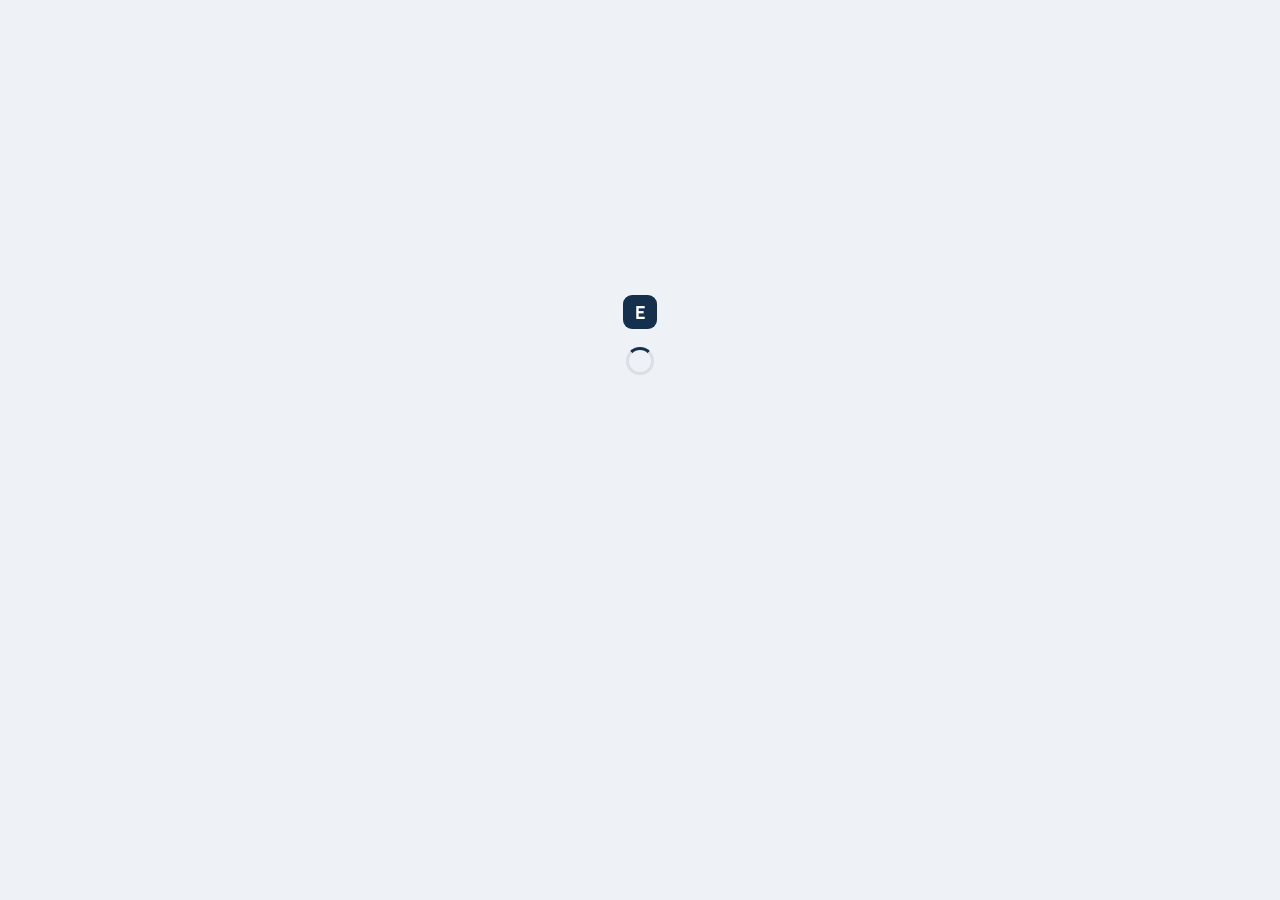
==== index.html @ 11abc01f "Add files via upload" ====
<!DOCTYPE html>
<html lang="tr">
<head>
  <meta charset="utf-8">
  <meta name="viewport" content="width=device-width, initial-scale=1, viewport-fit=cover">
  <meta name="theme-color" content="#14304D">
  <meta name="color-scheme" content="light">
  <title>Evodak Görev Paneli</title>
  <link rel="icon" href="data:image/svg+xml,%3Csvg xmlns=%27http://www.w3.org/2000/svg%27 viewBox=%270 0 32 32%27%3E%3Crect width=%2732%27 height=%2732%27 rx=%277%27 fill=%27%2314304D%27/%3E%3Ctext x=%2716%27 y=%2723%27 font-family=%27Arial%27 font-weight=%27700%27 font-size=%2720%27 fill=%27white%27 text-anchor=%27middle%27%3EE%3C/text%3E%3C/svg%3E">
  <link rel="preconnect" href="https://fonts.googleapis.com">
  <link rel="preconnect" href="https://fonts.gstatic.com" crossorigin>
  <link href="https://fonts.googleapis.com/css2?family=Manrope:wght@400;500;600;700;800&display=swap" rel="stylesheet">
  <link rel="stylesheet" href="./styles.css">
  <script src="./xlsx.full.min.js" defer></script>
  <script type="module" src="./js/main.js"></script>
</head>
<body>
  <a class="skip-link" href="#main">İçeriğe geç</a>
  <header class="topbar" id="topbar" hidden></header>
  <main id="main" tabindex="-1">
    <div class="boot" role="status" aria-live="polite">
      <div class="logo-mark" aria-hidden="true">E</div>
      <div class="spinner" aria-hidden="true"></div>
    </div>
  </main>
  <div id="toasts" class="toasts" aria-live="polite" aria-atomic="false"></div>
  <noscript>Bu panel JavaScript gerektirir. / This panel requires JavaScript.</noscript>
</body>
</html>
---- styles.css ----
/* Evodak Görev Paneli – temel stiller */
:root {
  --navy: #14304D;
  --navy-2: #1d4268;
  --bg: #EEF1F5;
  --card: #ffffff;
  --text: #1a2433;
  --muted: #5d6b7c;
  --line: #d9dfe7;
  --green: #1F7A6A;
  --green-bg: #e3f2ef;
  --amber: #B9770E;
  --amber-bg: #fbf0dc;
  --red: #B3402F;
  --red-bg: #f8e4e0;
  --blue-bg: #e4ecf5;
  --radius: 10px;
  --shadow: 0 1px 2px rgba(20, 48, 77, .06), 0 2px 8px rgba(20, 48, 77, .06);
  --focus: 0 0 0 3px rgba(31, 122, 106, .45);
  --safe-top: env(safe-area-inset-top, 0px);
  --safe-bottom: env(safe-area-inset-bottom, 0px);
  --safe-left: env(safe-area-inset-left, 0px);
  --safe-right: env(safe-area-inset-right, 0px);
}

* { box-sizing: border-box; }
html { -webkit-text-size-adjust: 100%; }
body {
  margin: 0; min-height: 100vh; background: var(--bg); color: var(--text);
  font-family: Manrope, system-ui, -apple-system, "Segoe UI", Roboto, sans-serif; font-size: 15px; line-height: 1.5;
  overflow-x: hidden;
}
a { color: var(--navy-2); }
button, input, select, textarea { font: inherit; color: inherit; }
:focus-visible { outline: none; box-shadow: var(--focus); border-radius: 6px; }
[hidden] { display: none !important; }
.sr-only { position: absolute; width: 1px; height: 1px; overflow: hidden; clip: rect(0 0 0 0); white-space: nowrap; }
.skip-link { position: absolute; left: -999px; top: 8px; background: var(--card); padding: 8px 12px; z-index: 100; }
.skip-link:focus { left: 8px; }

.h1 { font-size: 1.6rem; font-weight: 800; margin: 0 0 4px; letter-spacing: -.01em; }
.h2 { font-size: 1.15rem; font-weight: 700; margin: 0 0 12px; }
.h3 { font-size: .8rem; font-weight: 700; margin: 0 0 6px; text-transform: uppercase; letter-spacing: .04em; color: var(--muted); }
.muted { color: var(--muted); }
.small { font-size: .85rem; }
.pre { white-space: pre-wrap; margin: 0; }
.tone-green-text { color: var(--green); }
.tone-red-text { color: var(--red); }

/* Simgeler */
.icon { display: inline-flex; flex: none; vertical-align: -3px; }
.icon svg { display: block; }
.icon-lg svg { width: 40px; height: 40px; }
.rot90 svg { transform: rotate(90deg); }

/* Logo */
.logo-mark {
  width: 34px; height: 34px; border-radius: 9px; background: var(--navy); color: #fff;
  display: inline-grid; place-items: center; font-weight: 800; font-size: 18px; flex: none;
}

/* Açılış */
.boot { min-height: 70vh; display: grid; place-content: center; justify-items: center; gap: 18px; }
.spinner {
  width: 28px; height: 28px; border-radius: 50%; border: 3px solid var(--line); border-top-color: var(--navy);
  animation: spin .8s linear infinite;
}
@keyframes spin { to { transform: rotate(360deg); } }

/* Üst bar */
.topbar {
  position: sticky; top: 0; z-index: 20; background: var(--navy); color: #fff;
  display: flex; align-items: center; gap: 16px;
  padding: calc(8px + var(--safe-top)) calc(16px + var(--safe-right)) 8px calc(16px + var(--safe-left));
}
.brand { display: flex; align-items: center; gap: 10px; color: #fff; text-decoration: none; font-weight: 800; }
.brand .logo-mark { background: #fff; color: var(--navy); width: 30px; height: 30px; font-size: 16px; }
.nav { display: flex; gap: 4px; flex: 1; min-width: 0; }
.nav-link {
  display: inline-flex; align-items: center; gap: 6px; padding: 8px 12px; border-radius: 8px;
  color: rgba(255, 255, 255, .8); text-decoration: none; font-weight: 600; white-space: nowrap;
}
.nav-link:hover { background: rgba(255, 255, 255, .08); color: #fff; }
.nav-link.active { background: rgba(255, 255, 255, .15); color: #fff; }
.topbar-right { display: flex; align-items: center; gap: 6px; }
.user-name { font-weight: 600; margin-right: 6px; opacity: .9; }
.icon-btn {
  min-width: 40px; height: 40px; border-radius: 8px; border: 0; background: transparent; color: #fff;
  display: inline-grid; place-items: center; cursor: pointer; font-weight: 800; padding: 0 8px;
}
.icon-btn:hover { background: rgba(255, 255, 255, .12); }

/* Sayfa */
main { padding: 20px calc(16px + var(--safe-right)) calc(32px + var(--safe-bottom)) calc(16px + var(--safe-left)); }
main:focus { outline: none; }
.page { max-width: 1280px; margin: 0 auto; }
.page-narrow { max-width: 860px; }
.page-head { display: flex; align-items: baseline; justify-content: space-between; gap: 12px; flex-wrap: wrap; }
.count { margin: 0; }

/* Kart ve kutular */
.card { background: var(--card); border-radius: var(--radius); box-shadow: var(--shadow); padding: 18px; margin: 14px 0; }
.row-between { display: flex; align-items: center; justify-content: space-between; gap: 12px; flex-wrap: wrap; }
.notice {
  display: flex; gap: 10px; align-items: flex-start; padding: 12px 14px; border-radius: var(--radius);
  background: var(--blue-bg); margin: 14px 0;
}
.notice p { margin: 0; }
.notice-warn { background: var(--amber-bg); }
.notice-warn > .icon { color: var(--amber); }
.notice-error { background: var(--red-bg); color: #6b2216; }
.notice-ok { background: var(--green-bg); }
.state { text-align: center; padding: 48px 16px; display: grid; justify-items: center; gap: 10px; }
.state p { margin: 0; max-width: 520px; }
.state-error { color: var(--red); }
.state-error p { color: var(--text); }

/* Düğmeler */
.btn {
  display: inline-flex; align-items: center; justify-content: center; gap: 8px;
  min-height: 42px; padding: 8px 16px; border-radius: 8px; border: 1px solid var(--line);
  background: var(--card); color: var(--text); font-weight: 700; cursor: pointer; text-decoration: none;
}
.btn:hover { border-color: #b7c1cd; }
.btn:disabled { opacity: .6; cursor: progress; }
.btn-primary { background: var(--navy); border-color: var(--navy); color: #fff; }
.btn-primary:hover { background: var(--navy-2); }
.btn-danger { background: var(--red); border-color: var(--red); color: #fff; }
.btn-danger-outline { color: var(--red); border-color: #e3b8b0; }
.btn-link { background: none; border: 0; color: var(--navy-2); text-decoration: underline; min-height: 40px; padding: 4px; font-weight: 600; cursor: pointer; }
.btn-block { width: 100%; }
.actions { display: flex; gap: 10px; justify-content: flex-end; flex-wrap: wrap; margin-top: 18px; }
.sticky-actions { position: sticky; bottom: 0; background: var(--bg); padding: 12px 0 calc(12px + var(--safe-bottom)); }

/* Form */
.form { display: grid; gap: 14px; margin-top: 18px; }
.field { display: grid; gap: 6px; }
.field label { font-weight: 600; font-size: .9rem; }
.input {
  width: 100%; min-height: 42px; padding: 8px 12px; border: 1px solid var(--line); border-radius: 8px;
  background: var(--card); font-size: 16px;
}
.input:focus-visible { border-color: var(--green); }
select.input { cursor: pointer; }
.check { display: inline-flex; align-items: center; gap: 8px; font-weight: 500 !important; font-size: .85rem; cursor: pointer; }
.check input { width: 18px; height: 18px; }
.form-msg { margin: 0; min-height: 1.2em; font-weight: 600; }
.form-msg-error { color: var(--red); }
.form-msg-ok { color: var(--green); }

/* Giriş */
.auth-wrap { min-height: calc(100vh - 60px); display: grid; place-items: center; }
.auth-card { width: 100%; max-width: 420px; background: var(--card); border-radius: 14px; box-shadow: var(--shadow); padding: 28px; }
.auth-brand { display: flex; align-items: center; gap: 10px; font-weight: 800; color: var(--navy); margin-bottom: 22px; }

/* Araç çubuğu */
.toolbar { display: grid; grid-template-columns: minmax(220px, 1fr) minmax(180px, 280px) minmax(150px, 200px); gap: 10px; margin: 14px 0; }
.search-wrap { position: relative; }
.search-wrap .icon { position: absolute; left: 12px; top: 12px; color: var(--muted); }
.search-wrap .input { padding-left: 38px; }

/* Görev tablosu */
.table-wrap { background: var(--card); border-radius: var(--radius); box-shadow: var(--shadow); overflow: auto; max-height: calc(100vh - 230px); }
.task-table, .simple-table { width: 100%; border-collapse: collapse; }
.task-table th, .simple-table th {
  position: sticky; top: 0; z-index: 1; background: #f6f8fa; text-align: left; font-size: .75rem;
  text-transform: uppercase; letter-spacing: .04em; color: var(--muted); padding: 10px 12px; border-bottom: 1px solid var(--line);
}
.task-table td, .simple-table td { padding: 10px 12px; border-bottom: 1px solid #edf0f4; vertical-align: top; }
.task-row:hover { background: #fafbfd; }
.task-row.is-overdue .c-no { box-shadow: inset 3px 0 0 var(--red); }
.task-row.is-done .row-toggle span { text-decoration: line-through; color: var(--muted); }
.c-no { width: 56px; color: var(--muted); font-variant-numeric: tabular-nums; }
.c-title { min-width: 260px; }
.c-project { max-width: 220px; font-size: .9rem; }
.c-progress { width: 130px; }
.row-toggle {
  display: inline-flex; align-items: flex-start; gap: 4px; background: none; border: 0; padding: 0; margin: 0 0 0 -4px;
  text-align: left; font-weight: 700; cursor: pointer; color: var(--text);
}
.row-toggle .icon { margin-top: 3px; color: var(--muted); }
.sub { font-size: .8rem; margin-left: 18px; }
.detail-row td { background: #f9fafc; }
.detail { display: grid; gap: 14px; padding: 4px 6px 8px 22px; }
.meta { display: grid; grid-template-columns: max-content 1fr; gap: 4px 16px; margin: 0; }
.meta dt { color: var(--muted); font-size: .85rem; }
.meta dd { margin: 0; font-weight: 600; }
.checklist { list-style: none; padding: 0; margin: 0; display: grid; gap: 6px; }
.checklist li { display: flex; gap: 8px; align-items: flex-start; }
.checklist li .icon { margin-top: 2px; color: var(--muted); }
.checklist li.done .icon { color: var(--green); }
.checklist li.done > span { text-decoration: line-through; color: var(--muted); }
.refs { list-style: none; padding: 0; margin: 0; display: grid; gap: 4px; }
.refs a, .refs span { display: inline-flex; gap: 6px; align-items: center; word-break: break-all; }

/* Rozetler */
.badge { display: inline-flex; align-items: center; gap: 5px; padding: 3px 9px 3px 6px; border-radius: 999px; font-size: .8rem; font-weight: 700; white-space: nowrap; }
.badge .icon svg { width: 15px; height: 15px; }
.status-todo { background: #eef1f5; color: #3d4b5c; }
.status-in_progress { background: var(--amber-bg); color: #7d5009; }
.status-waiting { background: var(--blue-bg); color: var(--navy-2); }
.status-blocked { background: var(--red-bg); color: var(--red); }
.status-done { background: var(--green-bg); color: var(--green); }
.status-cancelled { background: #eceef1; color: #6c7682; text-decoration: line-through; }
.prio { display: inline-flex; align-items: center; gap: 4px; font-size: .85rem; font-weight: 700; white-space: nowrap; }
.prio .icon svg { width: 15px; height: 15px; }
.prio-urgent { color: var(--red); }
.prio-high { color: var(--amber); }
.prio-medium { color: var(--muted); }
.prio-low { color: #7d8a99; font-weight: 600; }
.chip { display: inline-flex; align-items: center; gap: 4px; font-size: .75rem; font-weight: 600; padding: 1px 7px; border-radius: 999px; background: #eef1f5; color: var(--muted); width: max-content; }
.chip .icon svg { width: 13px; height: 13px; }
.due { display: grid; gap: 3px; font-size: .9rem; white-space: nowrap; }
.due-tag { display: inline-flex; align-items: center; gap: 4px; font-size: .75rem; font-weight: 700; }
.due-tag .icon svg { width: 13px; height: 13px; }
.due-overdue { color: var(--red); }
.due-soon { color: var(--amber); }
.due-normal { color: var(--muted); }

/* İlerleme */
.progress { display: flex; align-items: center; gap: 8px; }
.progress-track { flex: 1; height: 7px; background: #e6eaef; border-radius: 99px; overflow: hidden; min-width: 50px; }
.progress-fill { height: 100%; background: var(--green); border-radius: 99px; }
.progress-text { font-size: .8rem; font-weight: 700; color: var(--muted); width: 36px; text-align: right; font-variant-numeric: tabular-nums; }

/* İçe aktarma */
.dropzone {
  display: grid; justify-items: center; gap: 12px; padding: 36px 16px; margin: 18px 0; border: 2px dashed #b9c4d1;
  border-radius: 14px; background: var(--card); cursor: pointer; text-align: center; color: var(--navy);
}
.dropzone.drag, .dropzone:hover { border-color: var(--green); background: #f6fbfa; }
input[type=file]:focus-visible + .dropzone { box-shadow: var(--focus); }
.stats { display: grid; grid-template-columns: repeat(4, 1fr); gap: 10px; margin: 16px 0; }
.stat { background: var(--card); border-radius: var(--radius); box-shadow: var(--shadow); padding: 14px; display: grid; gap: 2px; border-top: 3px solid var(--line); }
.stat-value { font-size: 1.6rem; font-weight: 800; font-variant-numeric: tabular-nums; }
.stat-label { color: var(--muted); font-size: .85rem; font-weight: 600; }
.stats-small .stat-value { font-size: 1.15rem; }
.tone-green { border-top-color: var(--green); }
.tone-amber { border-top-color: var(--amber); }
.tone-red { border-top-color: var(--red); }
.tone-red .stat-value { color: var(--red); }
.details { background: var(--card); border-radius: var(--radius); box-shadow: var(--shadow); margin: 12px 0; }
.details summary { padding: 12px 16px; cursor: pointer; font-weight: 700; }
.details .table-wrap { box-shadow: none; border-radius: 0; max-height: 420px; }

/* Bildirim balonları ve pencere */
.toasts { position: fixed; z-index: 50; left: 50%; transform: translateX(-50%); bottom: calc(16px + var(--safe-bottom)); display: grid; gap: 8px; width: min(92vw, 460px); }
.toast { display: flex; align-items: center; gap: 10px; background: var(--navy); color: #fff; padding: 10px 10px 10px 14px; border-radius: 10px; box-shadow: 0 6px 20px rgba(0, 0, 0, .2); }
.toast-text { flex: 1; }
.toast-ok { background: var(--green); }
.toast-error { background: var(--red); }
.toast .btn-link { color: #fff; }
.toast-close { background: none; border: 0; color: #fff; cursor: pointer; min-width: 32px; min-height: 32px; display: grid; place-items: center; }
.dialog { border: 0; border-radius: 14px; padding: 22px; max-width: min(92vw, 440px); box-shadow: 0 10px 40px rgba(0, 0, 0, .25); }
.dialog::backdrop { background: rgba(20, 48, 77, .4); }
.dialog p { margin: 0 0 8px; }
.dialog-actions { display: flex; gap: 10px; justify-content: flex-end; margin-top: 16px; }

/* Telefon */
@media (max-width: 700px) {
  main { padding-top: 14px; }
  .brand-text, .user-name, .nav-text { display: none; }
  .topbar { gap: 8px; }
  .nav { justify-content: center; }
  .nav-link { padding: 10px 14px; }
  .h1 { font-size: 1.35rem; }
  .toolbar { grid-template-columns: 1fr 1fr; }
  .toolbar .search-wrap { grid-column: 1 / -1; }
  .stats { grid-template-columns: repeat(2, 1fr); }

  /* Tablo -> kart */
  .table-wrap { max-height: none; overflow: visible; background: transparent; box-shadow: none; }
  .task-table thead { display: none; }
  .task-table, .task-table tbody { display: block; }
  .task-table tr.task-row {
    display: grid; grid-template-columns: 1fr auto; gap: 6px 10px; background: var(--card); border-radius: var(--radius);
    box-shadow: var(--shadow); padding: 12px 14px; margin-bottom: 10px; position: relative;
  }
  .task-table tr.task-row.is-overdue { box-shadow: inset 4px 0 0 var(--red), var(--shadow); }
  .task-table td { display: block; padding: 0; border: 0; min-width: 0; }
  .task-table .c-no { display: none; }
  .task-table .c-title { grid-column: 1 / -1; min-width: 0; }
  .task-table .c-project { grid-column: 1 / -1; color: var(--muted); font-size: .8rem; max-width: none; }
  .task-table .c-status { grid-column: 1; }
  .task-table .c-prio { grid-column: 2; justify-self: end; }
  .task-table .c-due { grid-column: 1; }
  .task-table .c-progress { grid-column: 2; width: 120px; align-self: end; }
  .task-row.is-overdue .c-no { box-shadow: none; }
  .task-table tr.detail-row { display: block; background: var(--card); border-radius: var(--radius); margin: -6px 0 10px; padding: 10px; box-shadow: var(--shadow); }
  .task-table tr.detail-row td { background: none; }
  .detail { padding-left: 0; }
  .simple-table { font-size: .85rem; }
}

@media (prefers-reduced-motion: reduce) {
  *, *::before, *::after { animation-duration: .001ms !important; animation-iteration-count: 1 !important; transition-duration: .001ms !important; scroll-behavior: auto !important; }
}
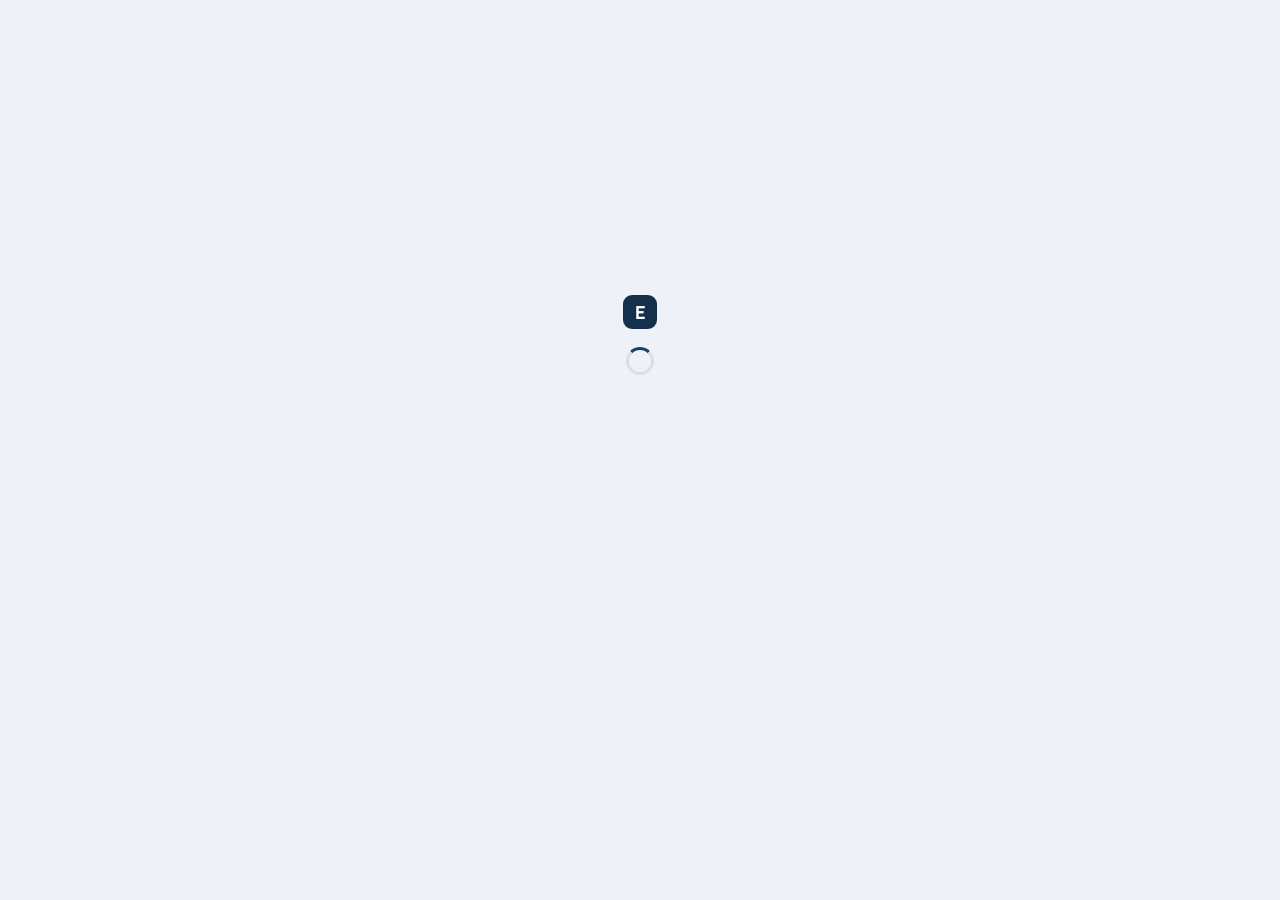
==== commit e33500b9: "Add files via upload" ====
--- a/index.html
+++ b/index.html
@@ -4,15 +4,22 @@
   <meta charset="utf-8">
   <meta name="viewport" content="width=device-width, initial-scale=1, viewport-fit=cover">
   <meta name="theme-color" content="#14304D">
-  <meta name="color-scheme" content="light">
+  <meta name="color-scheme" content="light dark">
+  <meta name="apple-mobile-web-app-capable" content="yes">
+  <meta name="mobile-web-app-capable" content="yes">
+  <meta name="apple-mobile-web-app-status-bar-style" content="black-translucent">
+  <meta name="apple-mobile-web-app-title" content="Evodak">
+  <link rel="manifest" href="./manifest.webmanifest">
+  <link rel="apple-touch-icon" href="./icon-180.png">
   <title>Evodak Görev Paneli</title>
   <link rel="icon" href="data:image/svg+xml,%3Csvg xmlns=%27http://www.w3.org/2000/svg%27 viewBox=%270 0 32 32%27%3E%3Crect width=%2732%27 height=%2732%27 rx=%277%27 fill=%27%2314304D%27/%3E%3Ctext x=%2716%27 y=%2723%27 font-family=%27Arial%27 font-weight=%27700%27 font-size=%2720%27 fill=%27white%27 text-anchor=%27middle%27%3EE%3C/text%3E%3C/svg%3E">
   <link rel="preconnect" href="https://fonts.googleapis.com">
   <link rel="preconnect" href="https://fonts.gstatic.com" crossorigin>
   <link href="https://fonts.googleapis.com/css2?family=Manrope:wght@400;500;600;700;800&display=swap" rel="stylesheet">
   <link rel="stylesheet" href="./styles.css">
+  <script>try{var m=localStorage.getItem("evodak.theme")||"system";document.documentElement.dataset.theme=(m==="dark"||(m==="system"&&matchMedia("(prefers-color-scheme: dark)").matches))?"dark":"light"}catch(e){}</script>
   <script src="./xlsx.full.min.js" defer></script>
-  <script type="module" src="./js/main.js"></script>
+  <script type="module" src="./main.js"></script>
 </head>
 <body>
   <a class="skip-link" href="#main">İçeriğe geç</a>
--- a/styles.css
+++ b/styles.css
@@ -21,6 +21,17 @@
   --safe-bottom: env(safe-area-inset-bottom, 0px);
   --safe-left: env(safe-area-inset-left, 0px);
   --safe-right: env(safe-area-inset-right, 0px);
+  --surface-2: #f6f8fa;
+  --hover: #eef1f5;
+  --line-2: #b9c4d1;
+  --amber-soft: #fffaf0;
+  --text-2: #3d4b5c;
+  --amber-text: #7d5009;
+  --muted-2: #6c7682;
+  --red-text: #6b2216;
+  --red-line: #e3b8b0;
+  --link: #1d4268;
+  --topbar: #14304D;
 }
 
 * { box-sizing: border-box; }
@@ -30,7 +41,7 @@
   font-family: Manrope, system-ui, -apple-system, "Segoe UI", Roboto, sans-serif; font-size: 15px; line-height: 1.5;
   overflow-x: hidden;
 }
-a { color: var(--navy-2); }
+a { color: var(--link); }
 button, input, select, textarea { font: inherit; color: inherit; }
 :focus-visible { outline: none; box-shadow: var(--focus); border-radius: 6px; }
 [hidden] { display: none !important; }
@@ -62,14 +73,14 @@
 /* Açılış */
 .boot { min-height: 70vh; display: grid; place-content: center; justify-items: center; gap: 18px; }
 .spinner {
-  width: 28px; height: 28px; border-radius: 50%; border: 3px solid var(--line); border-top-color: var(--navy);
+  width: 28px; height: 28px; border-radius: 50%; border: 3px solid var(--line); border-top-color: var(--link);
   animation: spin .8s linear infinite;
 }
 @keyframes spin { to { transform: rotate(360deg); } }
 
 /* Üst bar */
 .topbar {
-  position: sticky; top: 0; z-index: 20; background: var(--navy); color: #fff;
+  position: sticky; top: 0; z-index: 20; background: var(--topbar); color: #fff;
   display: flex; align-items: center; gap: 16px;
   padding: calc(8px + var(--safe-top)) calc(16px + var(--safe-right)) 8px calc(16px + var(--safe-left));
 }
@@ -108,7 +119,7 @@
 .notice p { margin: 0; }
 .notice-warn { background: var(--amber-bg); }
 .notice-warn > .icon { color: var(--amber); }
-.notice-error { background: var(--red-bg); color: #6b2216; }
+.notice-error { background: var(--red-bg); color: var(--red-text); }
 .notice-ok { background: var(--green-bg); }
 .state { text-align: center; padding: 48px 16px; display: grid; justify-items: center; gap: 10px; }
 .state p { margin: 0; max-width: 520px; }
@@ -121,13 +132,13 @@
   min-height: 42px; padding: 8px 16px; border-radius: 8px; border: 1px solid var(--line);
   background: var(--card); color: var(--text); font-weight: 700; cursor: pointer; text-decoration: none;
 }
-.btn:hover { border-color: #b7c1cd; }
+.btn:hover { border-color: var(--line-2); }
 .btn:disabled { opacity: .6; cursor: progress; }
-.btn-primary { background: var(--navy); border-color: var(--navy); color: #fff; }
+.btn-primary { background: var(--navy); border-color: var(--link); color: #fff; }
 .btn-primary:hover { background: var(--navy-2); }
 .btn-danger { background: var(--red); border-color: var(--red); color: #fff; }
-.btn-danger-outline { color: var(--red); border-color: #e3b8b0; }
-.btn-link { background: none; border: 0; color: var(--navy-2); text-decoration: underline; min-height: 40px; padding: 4px; font-weight: 600; cursor: pointer; }
+.btn-danger-outline { color: var(--red); border-color: var(--red-line); }
+.btn-link { background: none; border: 0; color: var(--link); text-decoration: underline; min-height: 40px; padding: 4px; font-weight: 600; cursor: pointer; }
 .btn-block { width: 100%; }
 .actions { display: flex; gap: 10px; justify-content: flex-end; flex-wrap: wrap; margin-top: 18px; }
 .sticky-actions { position: sticky; bottom: 0; background: var(--bg); padding: 12px 0 calc(12px + var(--safe-bottom)); }
@@ -151,7 +162,7 @@
 /* Giriş */
 .auth-wrap { min-height: calc(100vh - 60px); display: grid; place-items: center; }
 .auth-card { width: 100%; max-width: 420px; background: var(--card); border-radius: 14px; box-shadow: var(--shadow); padding: 28px; }
-.auth-brand { display: flex; align-items: center; gap: 10px; font-weight: 800; color: var(--navy); margin-bottom: 22px; }
+.auth-brand { display: flex; align-items: center; gap: 10px; font-weight: 800; color: var(--link); margin-bottom: 22px; }
 
 /* Araç çubuğu */
 .toolbar { display: grid; grid-template-columns: minmax(220px, 1fr) minmax(180px, 280px) minmax(150px, 200px); gap: 10px; margin: 14px 0; }
@@ -163,11 +174,11 @@
 .table-wrap { background: var(--card); border-radius: var(--radius); box-shadow: var(--shadow); overflow: auto; max-height: calc(100vh - 230px); }
 .task-table, .simple-table { width: 100%; border-collapse: collapse; }
 .task-table th, .simple-table th {
-  position: sticky; top: 0; z-index: 1; background: #f6f8fa; text-align: left; font-size: .75rem;
+  position: sticky; top: 0; z-index: 1; background: var(--surface-2); text-align: left; font-size: .75rem;
   text-transform: uppercase; letter-spacing: .04em; color: var(--muted); padding: 10px 12px; border-bottom: 1px solid var(--line);
 }
-.task-table td, .simple-table td { padding: 10px 12px; border-bottom: 1px solid #edf0f4; vertical-align: top; }
-.task-row:hover { background: #fafbfd; }
+.task-table td, .simple-table td { padding: 10px 12px; border-bottom: 1px solid var(--hover); vertical-align: top; }
+.task-row:hover { background: var(--surface-2); }
 .task-row.is-overdue .c-no { box-shadow: inset 3px 0 0 var(--red); }
 .task-row.is-done .row-toggle span { text-decoration: line-through; color: var(--muted); }
 .c-no { width: 56px; color: var(--muted); font-variant-numeric: tabular-nums; }
@@ -180,7 +191,7 @@
 }
 .row-toggle .icon { margin-top: 3px; color: var(--muted); }
 .sub { font-size: .8rem; margin-left: 18px; }
-.detail-row td { background: #f9fafc; }
+.detail-row td { background: var(--surface-2); }
 .detail { display: grid; gap: 14px; padding: 4px 6px 8px 22px; }
 .meta { display: grid; grid-template-columns: max-content 1fr; gap: 4px 16px; margin: 0; }
 .meta dt { color: var(--muted); font-size: .85rem; }
@@ -196,19 +207,19 @@
 /* Rozetler */
 .badge { display: inline-flex; align-items: center; gap: 5px; padding: 3px 9px 3px 6px; border-radius: 999px; font-size: .8rem; font-weight: 700; white-space: nowrap; }
 .badge .icon svg { width: 15px; height: 15px; }
-.status-todo { background: #eef1f5; color: #3d4b5c; }
-.status-in_progress { background: var(--amber-bg); color: #7d5009; }
-.status-waiting { background: var(--blue-bg); color: var(--navy-2); }
+.status-todo { background: var(--hover); color: var(--text-2); }
+.status-in_progress { background: var(--amber-bg); color: var(--amber-text); }
+.status-waiting { background: var(--blue-bg); color: var(--link); }
 .status-blocked { background: var(--red-bg); color: var(--red); }
 .status-done { background: var(--green-bg); color: var(--green); }
-.status-cancelled { background: #eceef1; color: #6c7682; text-decoration: line-through; }
+.status-cancelled { background: var(--hover); color: var(--muted-2); text-decoration: line-through; }
 .prio { display: inline-flex; align-items: center; gap: 4px; font-size: .85rem; font-weight: 700; white-space: nowrap; }
 .prio .icon svg { width: 15px; height: 15px; }
 .prio-urgent { color: var(--red); }
 .prio-high { color: var(--amber); }
 .prio-medium { color: var(--muted); }
-.prio-low { color: #7d8a99; font-weight: 600; }
-.chip { display: inline-flex; align-items: center; gap: 4px; font-size: .75rem; font-weight: 600; padding: 1px 7px; border-radius: 999px; background: #eef1f5; color: var(--muted); width: max-content; }
+.prio-low { color: var(--muted-2); font-weight: 600; }
+.chip { display: inline-flex; align-items: center; gap: 4px; font-size: .75rem; font-weight: 600; padding: 1px 7px; border-radius: 999px; background: var(--hover); color: var(--muted); width: max-content; }
 .chip .icon svg { width: 13px; height: 13px; }
 .due { display: grid; gap: 3px; font-size: .9rem; white-space: nowrap; }
 .due-tag { display: inline-flex; align-items: center; gap: 4px; font-size: .75rem; font-weight: 700; }
@@ -219,16 +230,16 @@
 
 /* İlerleme */
 .progress { display: flex; align-items: center; gap: 8px; }
-.progress-track { flex: 1; height: 7px; background: #e6eaef; border-radius: 99px; overflow: hidden; min-width: 50px; }
+.progress-track { flex: 1; height: 7px; background: var(--hover); border-radius: 99px; overflow: hidden; min-width: 50px; }
 .progress-fill { height: 100%; background: var(--green); border-radius: 99px; }
 .progress-text { font-size: .8rem; font-weight: 700; color: var(--muted); width: 36px; text-align: right; font-variant-numeric: tabular-nums; }
 
 /* İçe aktarma */
 .dropzone {
-  display: grid; justify-items: center; gap: 12px; padding: 36px 16px; margin: 18px 0; border: 2px dashed #b9c4d1;
-  border-radius: 14px; background: var(--card); cursor: pointer; text-align: center; color: var(--navy);
-}
-.dropzone.drag, .dropzone:hover { border-color: var(--green); background: #f6fbfa; }
+  display: grid; justify-items: center; gap: 12px; padding: 36px 16px; margin: 18px 0; border: 2px dashed var(--line-2);
+  border-radius: 14px; background: var(--card); cursor: pointer; text-align: center; color: var(--link);
+}
+.dropzone.drag, .dropzone:hover { border-color: var(--green); background: var(--surface-2); }
 input[type=file]:focus-visible + .dropzone { box-shadow: var(--focus); }
 .stats { display: grid; grid-template-columns: repeat(4, 1fr); gap: 10px; margin: 16px 0; }
 .stat { background: var(--card); border-radius: var(--radius); box-shadow: var(--shadow); padding: 14px; display: grid; gap: 2px; border-top: 3px solid var(--line); }
@@ -255,6 +266,319 @@
 .dialog::backdrop { background: rgba(20, 48, 77, .4); }
 .dialog p { margin: 0 0 8px; }
 .dialog-actions { display: flex; gap: 10px; justify-content: flex-end; margin-top: 16px; }
+
+/* ---------- 2. aşama: bildirimler ---------- */
+.mt { margin-top: 18px; }
+.pad { padding: 12px 16px; }
+.row-wrap { display: flex; gap: 10px; flex-wrap: wrap; align-items: center; margin: 12px 0; }
+.grid-3 { display: grid; grid-template-columns: repeat(3, minmax(0, 1fr)); gap: 12px; margin-top: 12px; }
+.input-time { max-width: 160px; }
+.tone-amber-text { color: var(--amber); }
+.btn-success { background: var(--green); border-color: var(--green); color: #fff; }
+.btn-success:hover { filter: brightness(1.08); }
+.dialog-wide { max-width: min(94vw, 520px); }
+.dialog-head { display: flex; align-items: center; gap: 12px; margin-bottom: 8px; }
+.dialog-head .h2 { margin: 0; }
+
+.test-list, .device-list { list-style: none; padding: 0; margin: 8px 0 0; display: grid; gap: 8px; }
+.test-list li { display: flex; gap: 8px; align-items: flex-start; font-weight: 600; }
+.test-list li.ok { color: var(--green); }
+.test-list li.bad { color: var(--red); }
+.device-list li { display: flex; justify-content: space-between; align-items: center; gap: 10px; padding: 10px 12px; background: var(--surface-2); border-radius: 8px; }
+.device-list .chip { margin-left: 8px; background: var(--green-bg); color: var(--green); }
+
+/* iPhone kurulum rehberi */
+.ios-guide p { margin: 0 0 10px; }
+.ios-steps { list-style: none; padding: 0; margin: 0 0 10px; display: grid; gap: 14px; }
+.ios-step { display: grid; grid-template-columns: 30px 1fr; gap: 10px; align-items: start; }
+.ios-num { width: 28px; height: 28px; border-radius: 50%; background: var(--navy); color: #fff; display: grid; place-items: center; font-weight: 800; font-size: .9rem; }
+.ios-step-title { font-weight: 700; margin: 3px 0 8px !important; }
+.ios-visual { border: 1px solid var(--line); border-radius: 12px; background: var(--surface-2); padding: 10px 12px; font-size: .85rem; }
+.ios-bar { display: flex; justify-content: space-between; align-items: center; gap: 10px; }
+.ios-url { background: var(--hover); border-radius: 8px; padding: 4px 10px; color: var(--muted); overflow: hidden; text-overflow: ellipsis; white-space: nowrap; }
+.ios-icon { display: inline-flex; padding: 4px; border-radius: 8px; }
+.ios-bar .ios-icon { background: #dce9fb; box-shadow: 0 0 0 2px #0a84ff; }
+.ios-menu { padding: 0; overflow: hidden; }
+.ios-menu-row { padding: 9px 12px; border-bottom: 1px solid var(--line); display: flex; justify-content: space-between; align-items: center; }
+.ios-menu-row:last-child { border-bottom: 0; }
+.ios-menu-hl { background: #dce9fb; font-weight: 700; box-shadow: inset 3px 0 0 #0a84ff; }
+.ios-add { display: flex; justify-content: space-between; align-items: center; }
+.ios-blue { color: #0a84ff; font-weight: 800; padding: 2px 8px; border-radius: 6px; box-shadow: 0 0 0 2px #0a84ff; }
+.ios-home { display: flex; flex-direction: column; align-items: center; gap: 4px; width: max-content; }
+
+/* Zil ve bildirim merkezi */
+.bell-wrap { position: relative; }
+.bell { position: relative; }
+.bell-badge {
+  position: absolute; top: 3px; right: 2px; min-width: 18px; height: 18px; padding: 0 5px; border-radius: 9px;
+  background: var(--red); color: #fff; font-size: 11px; font-weight: 800; display: grid; place-items: center; line-height: 1;
+}
+.inbox-panel {
+  position: absolute; right: 0; top: calc(100% + 8px); width: min(92vw, 380px); max-height: 70vh; overflow: auto;
+  background: var(--card); color: var(--text); border-radius: 12px; box-shadow: 0 12px 32px rgba(20, 48, 77, .25); z-index: 40;
+}
+.inbox-head { display: flex; justify-content: space-between; align-items: center; padding: 8px 8px 8px 16px; border-bottom: 1px solid var(--line); position: sticky; top: 0; background: var(--card); }
+.inbox-list { list-style: none; margin: 0; padding: 0; }
+.inbox-list li button {
+  width: 100%; text-align: left; background: none; border: 0; border-bottom: 1px solid var(--hover); padding: 10px 16px;
+  display: grid; gap: 2px; cursor: pointer;
+}
+.inbox-list li button:hover { background: var(--surface-2); }
+.inbox-list li.unread button { box-shadow: inset 3px 0 0 var(--amber); background: var(--amber-soft); }
+.inbox-title { font-weight: 700; }
+
+@media (max-width: 700px) {
+  .grid-3 { grid-template-columns: 1fr; }
+  .input-time { max-width: none; }
+  .inbox-panel { position: fixed; left: 4vw; right: 4vw; width: auto; top: calc(56px + var(--safe-top)); }
+}
+
+/* ---------- 3. aşama: görev ekranları ---------- */
+.icon-sm svg { width: 14px; height: 14px; }
+.hide-mobile { }
+.toolbar-3 { grid-template-columns: minmax(220px, 1fr) auto auto; }
+.quick { display: flex; gap: 6px; flex-wrap: wrap; margin: 10px 0 0; }
+.quick-btn {
+  display: inline-flex; align-items: center; gap: 6px; min-height: 36px; padding: 4px 12px; border-radius: 999px;
+  border: 1px solid var(--line); background: var(--card); font-weight: 700; font-size: .9rem; cursor: pointer; color: var(--text);
+}
+.quick-btn.active { background: var(--navy); border-color: var(--link); color: #fff; }
+.quick-n { display: inline-grid; place-items: center; min-width: 22px; height: 20px; padding: 0 6px; border-radius: 10px; background: var(--hover); color: var(--muted); font-size: .75rem; font-weight: 800; }
+.quick-btn.active .quick-n { background: rgba(255,255,255,.2); color: #fff; }
+.quick-btn.has-overdue:not(.active) .quick-n { background: var(--red-bg); color: var(--red); }
+.seg { display: inline-flex; border: 1px solid var(--line); border-radius: 8px; overflow: hidden; background: var(--card); }
+.seg-btn { display: inline-flex; align-items: center; gap: 6px; min-height: 42px; padding: 6px 12px; border: 0; background: none; cursor: pointer; font-weight: 700; color: var(--muted); }
+.seg-btn.active { background: var(--navy); color: #fff; }
+.filters { background: var(--card); border-radius: var(--radius); box-shadow: var(--shadow); padding: 14px; margin: 0 0 14px; }
+.filter-grid { display: grid; grid-template-columns: repeat(auto-fill, minmax(180px, 1fr)); gap: 10px; }
+.th-btn { background: none; border: 0; padding: 0; font: inherit; color: inherit; text-transform: inherit; letter-spacing: inherit; cursor: pointer; display: inline-flex; align-items: center; gap: 4px; }
+.row-link { color: var(--text); font-weight: 700; text-decoration: none; }
+.row-link:hover { text-decoration: underline; }
+.task-row { cursor: pointer; }
+.task-row.is-done .row-link { text-decoration: line-through; color: var(--muted); }
+.sub { margin-left: 0; display: flex; flex-wrap: wrap; gap: 6px; align-items: center; margin-top: 2px; }
+
+/* Kanban */
+.kanban { display: grid; grid-auto-flow: column; grid-auto-columns: minmax(260px, 1fr); gap: 12px; overflow-x: auto; padding-bottom: 10px; align-items: start; }
+.kcol { background: var(--hover); border-radius: 12px; padding: 8px; min-height: 120px; }
+.kcol.drop { outline: 3px dashed var(--green); outline-offset: -3px; }
+.kcol-head { display: flex; justify-content: space-between; align-items: center; padding: 4px 4px 8px; position: sticky; top: 0; }
+.kcol-list { display: grid; gap: 8px; max-height: calc(100vh - 290px); overflow-y: auto; padding: 2px; }
+.kcard { background: var(--card); border-radius: 10px; padding: 10px 12px; box-shadow: var(--shadow); display: grid; gap: 6px; }
+.kcard[draggable="true"] { cursor: grab; }
+.kcard.dragging { opacity: .5; }
+.kcard.is-overdue { box-shadow: inset 3px 0 0 var(--red), var(--shadow); }
+.kcard-title { font-weight: 700; color: var(--text); text-decoration: none; }
+.kcard-title:hover { text-decoration: underline; }
+.kcard-meta { display: flex; justify-content: space-between; align-items: center; gap: 6px; flex-wrap: wrap; }
+
+/* Yeni görev düğmesi (telefon) */
+.fab { display: none; }
+
+/* Kaydetme durumu */
+.save-status { display: inline-flex; align-items: center; gap: 6px; font-size: .8rem; font-weight: 700; padding: 4px 10px; border-radius: 999px; background: rgba(255,255,255,.12); color: #fff; white-space: nowrap; }
+.save-status .icon svg { width: 14px; height: 14px; }
+.save-saving { background: rgba(185,119,14,.9); }
+.save-offline { background: var(--muted-2); }
+.save-error { background: var(--red); }
+
+/* Görev detayı (sağdan açılan panel) */
+body.drawer-open { overflow: hidden; }
+.drawer-backdrop { position: fixed; inset: 0; z-index: 30; background: rgba(20,48,77,.35); display: flex; justify-content: flex-end; }
+.drawer {
+  width: min(720px, 100vw); height: 100%; background: var(--bg); display: flex; flex-direction: column;
+  box-shadow: -10px 0 30px rgba(0,0,0,.15); animation: slidein .18s ease-out;
+}
+@keyframes slidein { from { transform: translateX(40px); } to { transform: none; } }
+.drawer-head { display: flex; justify-content: space-between; align-items: center; gap: 10px; padding: calc(10px + var(--safe-top)) 16px 10px; background: var(--card); border-bottom: 1px solid var(--line); }
+.drawer-headinfo { display: flex; gap: 10px; align-items: center; font-weight: 700; }
+.drawer-body { flex: 1; overflow-y: auto; padding: 16px 18px calc(28px + var(--safe-bottom)); display: grid; gap: 14px; align-content: start; }
+.icon-btn-dark { min-width: 42px; height: 42px; border-radius: 8px; border: 0; background: transparent; cursor: pointer; display: grid; place-items: center; color: var(--text); }
+.icon-btn-dark:hover { background: var(--hover); }
+.title-input { font-size: 1.3rem; font-weight: 800; resize: none; overflow: hidden; line-height: 1.3; background: transparent; border-color: transparent; padding: 6px 8px; }
+.title-input:hover, .title-input:focus-visible { background: var(--card); border-color: var(--line); }
+.detail-grid { display: grid; grid-template-columns: repeat(2, minmax(0, 1fr)); gap: 12px; background: var(--card); padding: 14px; border-radius: var(--radius); box-shadow: var(--shadow); }
+.detail-grid > div:empty { display: none; }
+.field-wide { background: var(--card); padding: 14px; border-radius: var(--radius); box-shadow: var(--shadow); }
+.field-error { color: var(--red); font-size: .8rem; font-weight: 600; margin: 0; min-height: 0; }
+.field-error:empty { display: none; }
+textarea.input { resize: vertical; line-height: 1.45; }
+.conflict p { margin: 0 0 6px; }
+
+/* Kontrol listesi düzenleme */
+.checklist-edit { background: var(--card); padding: 14px; border-radius: var(--radius); box-shadow: var(--shadow); }
+.cl-list { list-style: none; padding: 0; margin: 0 0 10px; display: grid; gap: 4px; }
+.cl-item { display: grid; grid-template-columns: auto auto 1fr auto; gap: 8px; align-items: start; padding: 6px 4px; border-radius: 8px; }
+.cl-item:hover { background: var(--surface-2); }
+.cl-item.drop { box-shadow: inset 0 2px 0 var(--green); }
+.cl-item.dragging { opacity: .4; }
+.cl-grip { color: var(--line-2); cursor: grab; padding-top: 8px; }
+.cl-item input[type=checkbox] { width: 22px; height: 22px; margin-top: 8px; accent-color: var(--green); cursor: pointer; }
+.cl-texts { display: grid; gap: 0; min-width: 0; }
+.cl-text { resize: none; overflow: hidden; line-height: 1.4; font-family: inherit; display: block; }
+.cl-text, .cl-note { border: 1px solid transparent; background: transparent; border-radius: 6px; padding: 6px 8px; font-size: 16px; width: 100%; min-width: 0; }
+.cl-note { font-size: .85rem; color: var(--muted); padding-top: 0; }
+.cl-text:hover, .cl-note:hover, .cl-text:focus, .cl-note:focus { border-color: var(--line); background: var(--card); }
+.cl-item.done .cl-text { text-decoration: line-through; color: var(--muted); }
+.cl-tools { display: flex; gap: 2px; padding-top: 4px; opacity: .55; }
+.cl-item:hover .cl-tools, .cl-item:focus-within .cl-tools { opacity: 1; }
+.icon-btn-sm { width: 32px; height: 32px; border: 0; background: none; border-radius: 6px; cursor: pointer; display: grid; place-items: center; color: var(--muted); }
+.icon-btn-sm:hover:not(:disabled) { background: var(--hover); color: var(--text); }
+.icon-btn-sm:disabled { opacity: .3; cursor: default; }
+.icon-btn-sm.danger:hover { color: var(--red); }
+.cl-add { display: grid; grid-template-columns: 1fr auto; gap: 8px; }
+
+/* Geçmiş */
+.history-list { list-style: none; margin: 0; padding: 0 16px 12px; display: grid; gap: 10px; }
+.history-list li { border-left: 3px solid var(--line); padding-left: 10px; }
+.details summary { display: flex; align-items: center; gap: 8px; }
+
+@media (max-width: 700px) {
+  .hide-mobile { display: none !important; }
+  .toolbar-3 { grid-template-columns: 1fr auto; }
+  .toolbar-3 .search-wrap { grid-column: 1 / -1; }
+  .seg-text { display: none; }
+  .save-text { display: none; }
+  .save-status { padding: 6px; }
+  .fab {
+    display: grid; place-items: center; position: fixed; right: calc(18px + var(--safe-right)); bottom: calc(18px + var(--safe-bottom)); z-index: 25;
+    width: 58px; height: 58px; border-radius: 50%; border: 0; background: var(--navy); color: #fff; box-shadow: 0 8px 22px rgba(20,48,77,.35); cursor: pointer;
+  }
+  .fab .icon svg { width: 26px; height: 26px; }
+  .drawer { width: 100vw; }
+  .drawer-body { padding: 12px 12px calc(28px + var(--safe-bottom)); }
+  .detail-grid { grid-template-columns: 1fr; }
+  .cl-tools { opacity: 1; }
+  .cl-grip { display: none; }
+  .cl-item { grid-template-columns: auto 1fr auto; }
+  .kanban { grid-auto-columns: 82vw; }
+  .kcol-list { max-height: none; }
+  .quick { flex-wrap: nowrap; overflow-x: auto; padding-bottom: 4px; }
+  .quick-btn { flex: none; }
+  .task-table .c-title .sub { margin-left: 0; }
+}
+
+/* ---------- 4. aşama: dosyalar ---------- */
+.files-box { background: var(--card); padding: 14px; border-radius: var(--radius); box-shadow: var(--shadow); }
+.file-list, .upload-list { list-style: none; margin: 0 0 10px; padding: 0; display: grid; gap: 6px; }
+.file-item { display: grid; grid-template-columns: auto 1fr auto; gap: 10px; align-items: center; padding: 8px; border-radius: 8px; background: var(--surface-2); }
+.file-icon { width: 36px; height: 36px; border-radius: 8px; display: grid; place-items: center; background: var(--blue-bg); color: var(--link); }
+.file-image { background: var(--green-bg); color: var(--green); }
+.file-pdf { background: var(--red-bg); color: var(--red); }
+.file-info { display: grid; min-width: 0; }
+.file-name { background: none; border: 0; padding: 0; text-align: left; font-weight: 700; color: var(--link); cursor: pointer; overflow: hidden; text-overflow: ellipsis; white-space: nowrap; font-size: .95rem; }
+.file-name:hover { text-decoration: underline; }
+.file-tools { display: flex; gap: 2px; }
+.upload-item { display: grid; gap: 4px; padding: 8px; border-radius: 8px; background: var(--amber-soft); }
+.upload-name { font-weight: 600; font-size: .9rem; overflow: hidden; text-overflow: ellipsis; white-space: nowrap; }
+.file-drop {
+  display: grid; justify-items: center; text-align: center; gap: 4px; padding: 16px; border: 2px dashed var(--line-2); border-radius: 10px;
+  cursor: pointer; color: var(--link); background: var(--surface-2);
+}
+.file-drop:hover, .file-drop.drag { border-color: var(--green); background: var(--surface-2); }
+input[type=file]:focus-visible + .file-drop { box-shadow: var(--focus); }
+.dialog-preview { width: min(96vw, 1000px); max-width: none; height: min(92vh, 900px); padding: 0; display: none; }
+.dialog-preview[open] { display: flex; flex-direction: column; }
+.preview-head { display: flex; gap: 10px; align-items: center; padding: 10px 12px; border-bottom: 1px solid var(--line); }
+.preview-name { flex: 1; overflow: hidden; text-overflow: ellipsis; white-space: nowrap; }
+.preview-img { max-width: 100%; max-height: 100%; object-fit: contain; margin: auto; display: block; }
+.preview-frame { flex: 1; width: 100%; border: 0; }
+.progress-fill.fill-amber { background: var(--amber); }
+.progress-fill.fill-red { background: var(--red); }
+@media (max-width: 700px) {
+  .dialog-preview { width: 100vw; height: 100dvh; max-height: none; border-radius: 0; }
+  .preview-head .btn { padding: 6px 10px; }
+}
+
+/* ---------- 5. aşama: Bugün, Takvim, Projeler ---------- */
+.stats-5 { grid-template-columns: repeat(5, 1fr); }
+.stat-label .icon { vertical-align: -2px; }
+.today-grid { display: grid; grid-template-columns: repeat(2, minmax(0, 1fr)); gap: 14px; align-items: start; }
+.today-sec { background: var(--card); border-radius: var(--radius); box-shadow: var(--shadow); padding: 14px; }
+.today-sec .h3 { display: flex; align-items: center; gap: 8px; }
+.sec-red { border-top: 3px solid var(--red); }
+.today-list { list-style: none; margin: 0; padding: 0; display: grid; gap: 2px; }
+.today-row { display: grid; grid-template-columns: auto 1fr auto; gap: 10px; align-items: center; padding: 8px 4px; border-bottom: 1px solid var(--hover); }
+.today-row:last-child { border-bottom: 0; }
+.today-row.is-overdue .row-link { color: var(--red); }
+.today-main { min-width: 0; }
+.today-main .row-link { display: block; overflow: hidden; text-overflow: ellipsis; }
+.today-side { display: grid; justify-items: end; gap: 2px; }
+.done-btn { width: 34px; height: 34px; border-radius: 50%; border: 2px solid var(--line-2); background: var(--card); display: grid; place-items: center; cursor: pointer; color: transparent; }
+.done-btn:hover:not(:disabled) { border-color: var(--green); color: var(--green); }
+.done-btn:disabled { opacity: .4; }
+.done-btn-off { cursor: default; color: var(--muted); border-color: transparent; }
+.pad0 { margin: 0; }
+
+.cal-head { display: flex; justify-content: space-between; align-items: center; gap: 12px; flex-wrap: wrap; margin-bottom: 12px; }
+.cal-nav, .cal-tools { display: flex; gap: 8px; align-items: center; flex-wrap: wrap; }
+.cal-title-h { margin: 0 0 0 6px; text-transform: capitalize; }
+.cal-tools select { max-width: 260px; }
+.cal-month { display: grid; grid-template-columns: repeat(7, minmax(0, 1fr)); gap: 1px; background: var(--line); border-radius: var(--radius); overflow: hidden; box-shadow: var(--shadow); }
+.cal-wd { background: var(--surface-2); padding: 8px; font-size: .75rem; font-weight: 800; color: var(--muted); text-transform: uppercase; text-align: center; }
+.cal-cell { background: var(--card); min-height: 112px; padding: 4px; display: flex; flex-direction: column; gap: 3px; min-width: 0; }
+.cal-cell.other { background: var(--surface-2); }
+.cal-cell.other .cal-day { color: var(--line-2); }
+.cal-cell.today .cal-day { background: var(--navy); color: #fff; }
+.cal-cell.drop, .cal-wcol.drop, .cal-day-view.drop { outline: 3px dashed var(--green); outline-offset: -3px; }
+.cal-day { align-self: flex-start; min-width: 28px; height: 28px; border-radius: 14px; border: 0; background: none; font-weight: 800; cursor: pointer; color: var(--text); }
+.cal-day:hover { background: var(--hover); }
+.cal-chip { display: flex; gap: 4px; align-items: baseline; font-size: .75rem; padding: 2px 6px; border-radius: 6px; text-decoration: none; color: var(--text); background: var(--hover); border-left: 3px solid var(--line-2); min-width: 0; }
+.cal-chip .cal-title { overflow: hidden; text-overflow: ellipsis; white-space: nowrap; font-weight: 600; }
+.cal-chip .cal-time { color: var(--muted); flex: none; }
+.cal-chip.prio-bg-urgent { border-left-color: var(--red); }
+.cal-chip.prio-bg-high { border-left-color: var(--amber); }
+.cal-chip.is-overdue { background: var(--red-bg); }
+.cal-chip.is-done { opacity: .55; text-decoration: line-through; }
+.cal-chip.dragging { opacity: .4; }
+.cal-chip[draggable="true"] { cursor: grab; }
+.cal-more { border: 0; background: none; color: var(--link); font-weight: 700; font-size: .75rem; text-align: left; cursor: pointer; padding: 2px 6px; }
+.cal-dot { align-self: center; min-width: 20px; height: 20px; border-radius: 10px; background: var(--blue-bg); color: var(--link); font-size: .7rem; font-weight: 800; display: grid; place-items: center; }
+.cal-dot.red { background: var(--red-bg); color: var(--red); }
+.cal-week { display: grid; grid-template-columns: repeat(7, minmax(0, 1fr)); gap: 8px; }
+.cal-wcol { background: var(--card); border-radius: var(--radius); box-shadow: var(--shadow); padding: 6px; min-height: 300px; display: flex; flex-direction: column; gap: 4px; }
+.cal-wcol.today { box-shadow: inset 0 3px 0 var(--navy), var(--shadow); }
+.cal-whead { border: 0; background: none; font-weight: 800; display: flex; justify-content: space-between; align-items: center; padding: 4px; cursor: pointer; text-transform: capitalize; font-size: .85rem; }
+.cal-wlist { display: grid; gap: 4px; }
+.cal-day-view { background: var(--card); border-radius: var(--radius); box-shadow: var(--shadow); padding: 14px; }
+.cal-time.big { font-weight: 800; color: var(--link); min-width: 46px; }
+
+.proj-grid { display: grid; grid-template-columns: repeat(auto-fill, minmax(260px, 1fr)); gap: 14px; }
+.proj-card { background: var(--card); border-radius: var(--radius); box-shadow: var(--shadow); padding: 16px; display: grid; gap: 10px; align-content: start; }
+.proj-top { display: flex; justify-content: space-between; align-items: center; gap: 8px; }
+.proj-type { font-size: .75rem; font-weight: 800; padding: 3px 9px; border-radius: 999px; background: var(--blue-bg); color: var(--link); }
+.proj-type.type-panel { background: var(--amber-bg); color: var(--amber-text); }
+.proj-type.type-is_plani { background: var(--green-bg); color: var(--green); }
+.proj-name { margin: 0; font-size: 1.05rem; }
+.proj-link { border: 0; background: none; padding: 0; font: inherit; font-weight: 800; color: var(--text); text-align: left; cursor: pointer; }
+.proj-link:hover { text-decoration: underline; }
+.occ-list li { border-left-color: var(--green); }
+
+@media (max-width: 1000px) { .stats-5 { grid-template-columns: repeat(3, 1fr); } .today-grid { grid-template-columns: 1fr; } }
+@media (max-width: 700px) {
+  .stats-5 { grid-template-columns: repeat(2, 1fr); }
+  .stats-5 .stat:last-child { grid-column: 1 / -1; }
+  /* Alt gezinme çubuğu */
+  .nav {
+    position: fixed; left: 0; right: 0; bottom: 0; z-index: 22; background: var(--topbar); justify-content: space-around;
+    padding: 6px calc(6px + var(--safe-right)) calc(6px + var(--safe-bottom)) calc(6px + var(--safe-left)); gap: 0; box-shadow: 0 -4px 14px rgba(0,0,0,.15);
+  }
+  .nav-link { flex-direction: column; gap: 2px; padding: 6px 4px; font-size: .68rem; min-width: 56px; }
+  .nav-link .nav-text { display: block; }
+  .nav-link[href="#/ice-aktar"] { display: none; }
+  main { padding-bottom: calc(86px + var(--safe-bottom)); }
+  .fab { bottom: calc(84px + var(--safe-bottom)); }
+  .toasts { bottom: calc(84px + var(--safe-bottom)); }
+  .topbar .brand { margin-right: auto; }
+  .cal-cell { min-height: 54px; align-items: center; }
+  .cal-wd { padding: 6px 2px; font-size: .65rem; }
+  .cal-week { grid-template-columns: 1fr; }
+  .cal-wcol { min-height: 0; }
+  .cal-tools { width: 100%; }
+  .cal-tools select { flex: 1; max-width: none; }
+  .today-row { grid-template-columns: auto 1fr; }
+  .today-side { grid-column: 2; justify-items: start; grid-auto-flow: column; justify-content: start; gap: 10px; }
+}
 
 /* Telefon */
 @media (max-width: 700px) {
@@ -295,3 +619,85 @@
 @media (prefers-reduced-motion: reduce) {
   *, *::before, *::after { animation-duration: .001ms !important; animation-iteration-count: 1 !important; transition-duration: .001ms !important; scroll-behavior: auto !important; }
 }
+
+/* ---------- 6. aşama: koyu tema ---------- */
+:root[data-theme="dark"] {
+  color-scheme: dark;
+  --navy: #2c5f93; --navy-2: #3a71a8; --topbar: #0c1622; --link: #8db9e8;
+  --bg: #0f1722; --card: #17212e; --text: #e6ebf1; --muted: #9aa8b8; --line: #2a3747;
+  --surface-2: #1b2633; --hover: #223042; --line-2: #3c4a5c;
+  --green: #3fb39b; --green-bg: #15362f; --amber: #e0a43a; --amber-bg: #3a2e17; --amber-soft: #2a2416; --amber-text: #f0c070;
+  --red: #ef7a66; --red-bg: #3d1f1a; --red-text: #f3b2a6; --red-line: #6b3a32;
+  --blue-bg: #1c2c40; --text-2: #c9d3de; --muted-2: #8995a3;
+  --shadow: 0 1px 2px rgba(0,0,0,.45), 0 2px 8px rgba(0,0,0,.35);
+}
+:root[data-theme="dark"] .btn-danger, :root[data-theme="dark"] .btn-success { color: #0f1722; }
+:root[data-theme="dark"] .toast { background: #22344a; }
+:root[data-theme="dark"] img, :root[data-theme="dark"] video { filter: none; }
+:root[data-theme="dark"] dialog { background: var(--card); color: var(--text); }
+:root[data-theme="dark"] ::placeholder { color: #6f7d8d; }
+
+/* ---------- 6. aşama: kişiler, şablonlar, veri, çöp ---------- */
+.card-head { display: flex; justify-content: space-between; align-items: center; gap: 12px; flex-wrap: wrap; }
+.card-head .h2 { margin: 0; }
+.row-gap { display: flex; gap: 8px; align-items: center; flex-wrap: wrap; }
+.grid-2 { display: grid; grid-template-columns: repeat(2, minmax(0, 1fr)); gap: 12px; }
+.grid-4 { display: grid; grid-template-columns: repeat(4, minmax(0, 1fr)); gap: 12px; }
+.mono { font-family: ui-monospace, SFMono-Regular, Menlo, Consolas, monospace; letter-spacing: .02em; }
+.row-gap .input.mono { flex: 1; min-width: 160px; }
+.input-sm { min-height: 36px; padding: 4px 8px; font-size: .9rem; }
+.text-red { color: var(--red); font-weight: 700; }
+.jump { display: flex; gap: 6px; flex-wrap: wrap; margin: -4px 0 14px; }
+.chip-btn { cursor: pointer; border: 1px solid var(--line); background: var(--card); font: inherit; font-size: .8rem; font-weight: 700; padding: 5px 12px; color: var(--link); }
+.chip-btn:hover { background: var(--hover); }
+.pill { display: inline-block; font-size: .72rem; font-weight: 800; padding: 2px 8px; border-radius: 999px; margin-top: 4px; }
+.pill-ok { background: var(--green-bg); color: var(--green); }
+.pill-off { background: var(--red-bg); color: var(--red); }
+.pill-muted { background: var(--hover); color: var(--muted); }
+
+.people-list { display: grid; gap: 0; margin-top: 8px; }
+.person-row { display: grid; grid-template-columns: minmax(0, 1.3fr) minmax(0, 1fr) auto; gap: 12px; align-items: center; padding: 12px 0; border-top: 1px solid var(--line); }
+.person-row.is-inactive .person-name { color: var(--muted); }
+.person-name { font-weight: 800; display: flex; gap: 6px; align-items: center; flex-wrap: wrap; }
+.person-main .muted { overflow: hidden; text-overflow: ellipsis; }
+.person-fields { display: grid; gap: 6px; }
+.person-fields label:first-child { display: grid; gap: 2px; }
+.people-actions { display: flex; gap: 6px; flex-wrap: wrap; justify-content: flex-end; }
+.cred-box { white-space: pre-wrap; word-break: break-word; background: var(--surface-2); border: 1px solid var(--line); border-radius: 8px; padding: 12px; font-family: ui-monospace, Menlo, Consolas, monospace; font-size: .85rem; }
+
+.tpl-body { margin-top: 12px; }
+.tpl-list { display: grid; gap: 6px; }
+.tpl-item { border: 1px solid var(--line); border-radius: 8px; background: var(--card); }
+.tpl-item[open] { box-shadow: var(--shadow); }
+.tpl-item summary { list-style: none; display: grid; grid-template-columns: 28px minmax(0, 1fr) auto auto; gap: 10px; align-items: center; padding: 8px 10px; cursor: pointer; }
+.tpl-item summary::-webkit-details-marker { display: none; }
+.tpl-no { width: 26px; height: 26px; border-radius: 50%; background: var(--hover); display: grid; place-items: center; font-size: .75rem; font-weight: 800; color: var(--muted); }
+.tpl-title { font-weight: 700; overflow: hidden; text-overflow: ellipsis; white-space: nowrap; }
+.tpl-move { display: flex; gap: 2px; }
+.tpl-move .icon-btn { color: var(--muted); }
+.tpl-move .icon-btn:hover { background: var(--hover); }
+.tpl-form { padding: 4px 12px 14px; border-top: 1px solid var(--line); display: grid; gap: 4px; }
+
+.data-actions { display: flex; gap: 8px; flex-wrap: wrap; }
+.backup-list { display: grid; }
+.backup-row { display: flex; justify-content: space-between; align-items: center; gap: 10px; padding: 10px 0; border-top: 1px solid var(--line); flex-wrap: wrap; }
+.backup-date { font-weight: 700; }
+
+.trash-list { display: grid; gap: 8px; }
+.trash-row { display: flex; justify-content: space-between; gap: 12px; align-items: center; background: var(--card); border-radius: var(--radius); box-shadow: var(--shadow); padding: 12px 14px; flex-wrap: wrap; }
+.trash-main { min-width: 0; flex: 1; display: grid; gap: 2px; }
+.trash-title { font-weight: 700; }
+.trash-actions { display: flex; gap: 6px; }
+
+.proj-top { flex-wrap: wrap; }
+.proj-edit { margin-left: auto; color: var(--muted); }
+.proj-edit:hover { background: var(--hover); color: var(--text); }
+.proj-card.is-archived { opacity: .7; }
+
+@media (max-width: 700px) {
+  .grid-2, .grid-4 { grid-template-columns: 1fr; }
+  .person-row { grid-template-columns: 1fr; }
+  .people-actions { justify-content: flex-start; }
+  .tpl-item summary { grid-template-columns: 26px minmax(0, 1fr) auto; }
+  .tpl-item summary > .muted { display: none; }
+}
